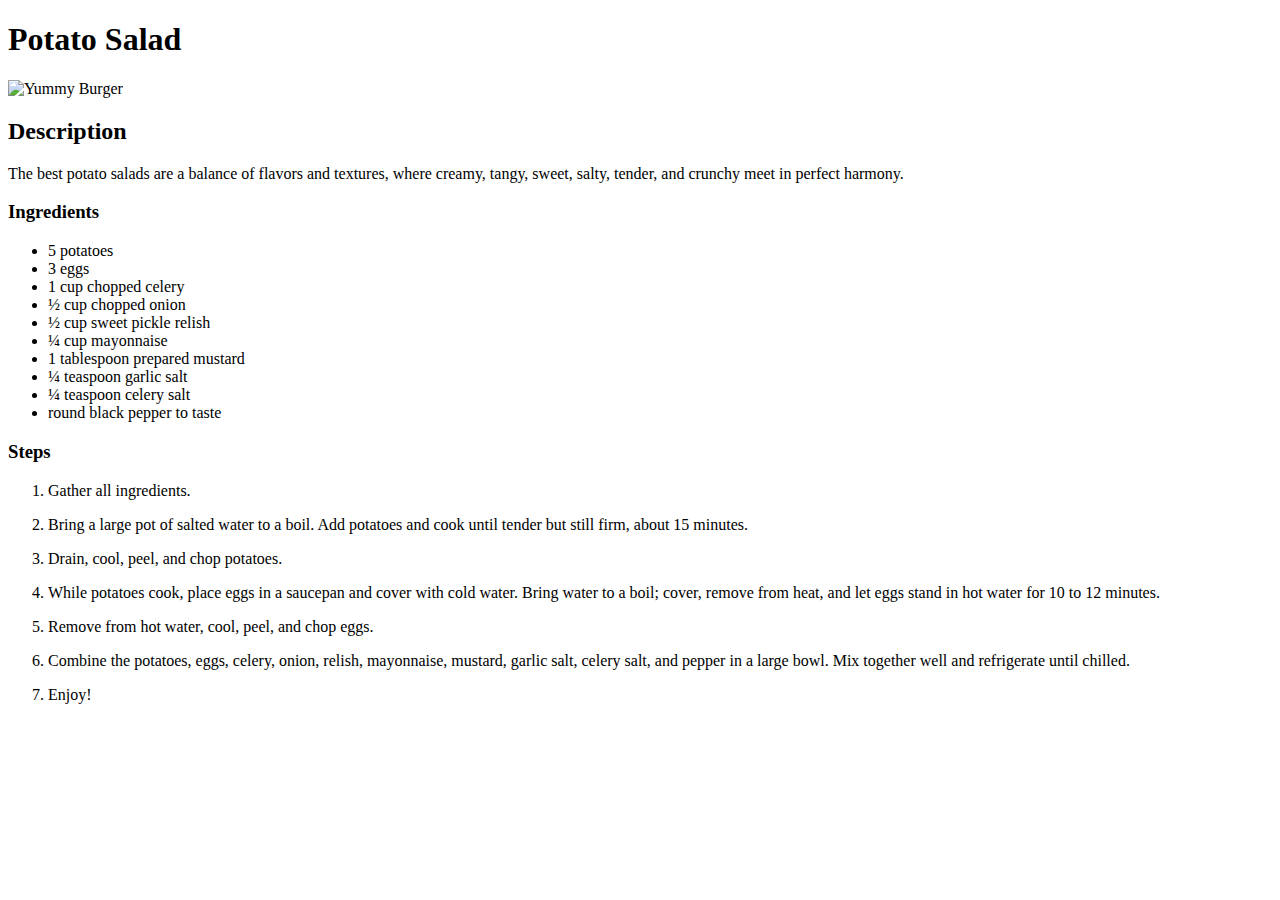
==== recipes/burger.html @ d832af3c "Add burger.html" ====
<!DOCTYPE html>
<html lang="en">
    <head>

        <meta charset="utf-8">
        <title>Recipes</title>

    </head>

    <body>
        <h1>Potato Salad</h1>

        <img src="https://imagesvc.meredithcorp.io/v3/mm/image?url=https%3A%2F%2Fpublic-assets-ucg.meredithcorp.io%2F1134f54ebafbedbb2cc46429dfe9a79a%2F4474021.jpg&q=60&c=sc&orient=true&poi=auto&h=512" alt="Yummy Burger">

        <h2>Description</h2>
        <p>
            The best potato salads are a balance of flavors and textures, where creamy, tangy, sweet, salty, tender, and crunchy meet in perfect harmony.
        </p>

        <h3>Ingredients</h3>
        <ul>
            <li>5 potatoes</li>
            <li>3 eggs</li>
            <li>1 cup chopped celery</li>
            <li>½ cup chopped onion</li>
            <li>½ cup sweet pickle relish</li>
            <li>¼ cup mayonnaise</li>
            <li>1 tablespoon prepared mustard</li>
            <li>¼ teaspoon garlic salt</li>
            <li>¼ teaspoon celery salt</li>
            <li>round black pepper to taste</li>
        </ul>

        <h3>Steps</h3>
        <ol>
            <li><p>Gather all ingredients.</p></li>

            <li><p>Bring a large pot of salted water to a boil. Add potatoes and cook until tender but still firm, about 15 minutes.</p></li>

            <li><p>Drain, cool, peel, and chop potatoes.</p></li>

            <li><p>While potatoes cook, place eggs in a saucepan and cover with cold water. Bring water to a boil; cover, remove from heat, and let eggs stand in hot water for 10 to 12 minutes.</p></li>

            <li><p>Remove from hot water, cool, peel, and chop eggs.</p></li>

            <li><p>Combine the potatoes, eggs, celery, onion, relish, mayonnaise, mustard, garlic salt, celery salt, and pepper in a large bowl. Mix together well and refrigerate until chilled.</p></li>

            <li><p>Enjoy!</p></li>
        </ol>

    </body>

</html>
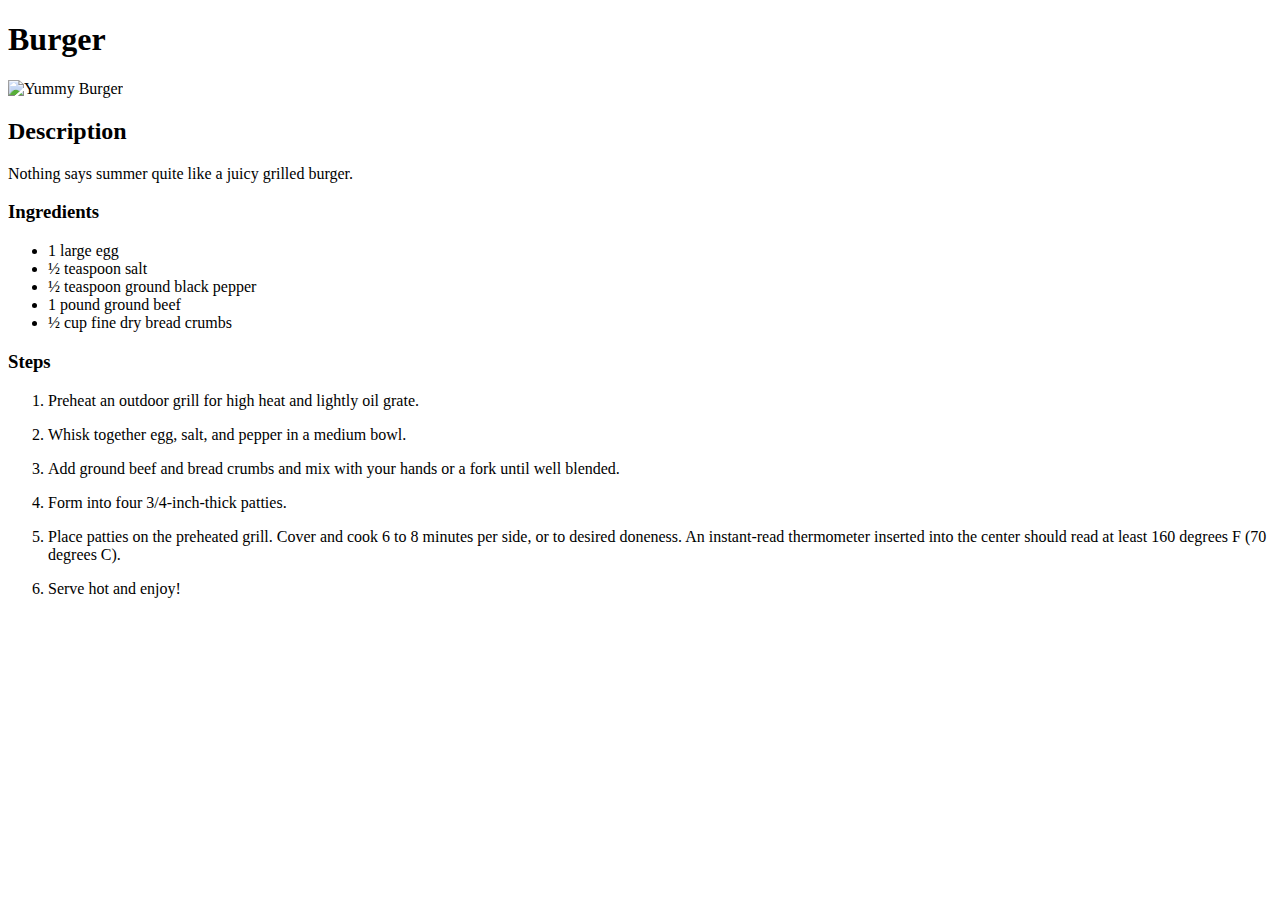
==== commit 7d34c928: "Edit burger.html" ====
--- a/recipes/burger.html
+++ b/recipes/burger.html
@@ -8,44 +8,37 @@
     </head>
 
     <body>
-        <h1>Potato Salad</h1>
+        <h1>Burger</h1>
 
         <img src="https://imagesvc.meredithcorp.io/v3/mm/image?url=https%3A%2F%2Fpublic-assets-ucg.meredithcorp.io%2F1134f54ebafbedbb2cc46429dfe9a79a%2F4474021.jpg&q=60&c=sc&orient=true&poi=auto&h=512" alt="Yummy Burger">
 
         <h2>Description</h2>
         <p>
-            The best potato salads are a balance of flavors and textures, where creamy, tangy, sweet, salty, tender, and crunchy meet in perfect harmony.
+            Nothing says summer quite like a juicy grilled burger. 
         </p>
 
         <h3>Ingredients</h3>
         <ul>
-            <li>5 potatoes</li>
-            <li>3 eggs</li>
-            <li>1 cup chopped celery</li>
-            <li>½ cup chopped onion</li>
-            <li>½ cup sweet pickle relish</li>
-            <li>¼ cup mayonnaise</li>
-            <li>1 tablespoon prepared mustard</li>
-            <li>¼ teaspoon garlic salt</li>
-            <li>¼ teaspoon celery salt</li>
-            <li>round black pepper to taste</li>
+            <li>1 large egg</li>
+            <li>½ teaspoon salt</li>
+            <li>½ teaspoon ground black pepper</li>
+            <li>1 pound ground beef</li>
+            <li>½ cup fine dry bread crumbs</li>
         </ul>
 
         <h3>Steps</h3>
         <ol>
-            <li><p>Gather all ingredients.</p></li>
+            <li><p>Preheat an outdoor grill for high heat and lightly oil grate.</p></li>
 
-            <li><p>Bring a large pot of salted water to a boil. Add potatoes and cook until tender but still firm, about 15 minutes.</p></li>
+            <li><p>Whisk together egg, salt, and pepper in a medium bowl.</p></li>
 
-            <li><p>Drain, cool, peel, and chop potatoes.</p></li>
+            <li><p>Add ground beef and bread crumbs and mix with your hands or a fork until well blended.</p></li>
 
-            <li><p>While potatoes cook, place eggs in a saucepan and cover with cold water. Bring water to a boil; cover, remove from heat, and let eggs stand in hot water for 10 to 12 minutes.</p></li>
+            <li><p>Form into four 3/4-inch-thick patties.</p></li>
 
-            <li><p>Remove from hot water, cool, peel, and chop eggs.</p></li>
+            <li><p>Place patties on the preheated grill. Cover and cook 6 to 8 minutes per side, or to desired doneness. An instant-read thermometer inserted into the center should read at least 160 degrees F (70 degrees C).</p></li>
 
-            <li><p>Combine the potatoes, eggs, celery, onion, relish, mayonnaise, mustard, garlic salt, celery salt, and pepper in a large bowl. Mix together well and refrigerate until chilled.</p></li>
-
-            <li><p>Enjoy!</p></li>
+            <li><p>Serve hot and enjoy!</p></li>
         </ol>
 
     </body>
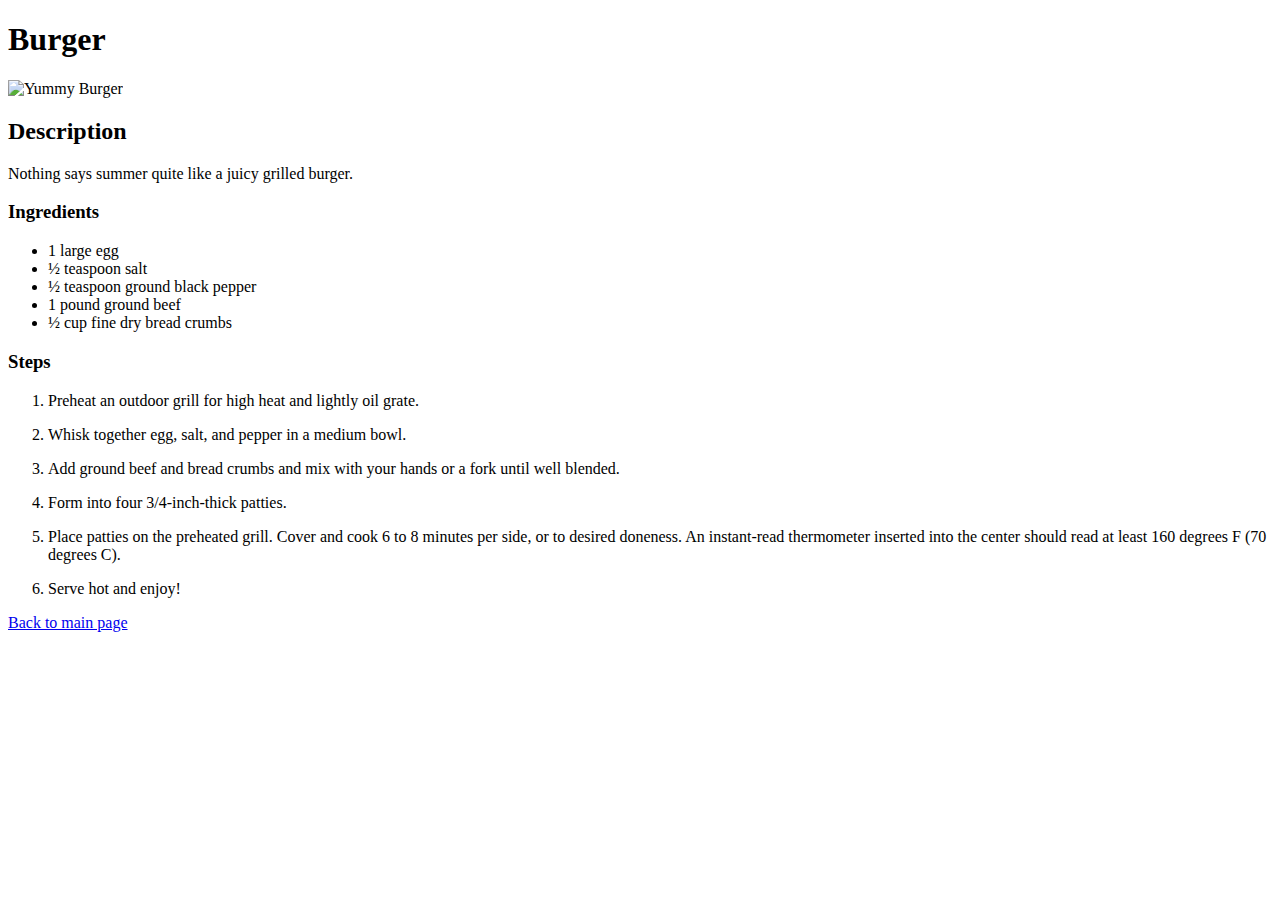
==== commit 1e1614e0: "Edit *.html" ====
--- a/recipes/burger.html
+++ b/recipes/burger.html
@@ -41,6 +41,8 @@
             <li><p>Serve hot and enjoy!</p></li>
         </ol>
 
+        <a href="../index.html">Back to main page</a>
+
     </body>
 
 </html>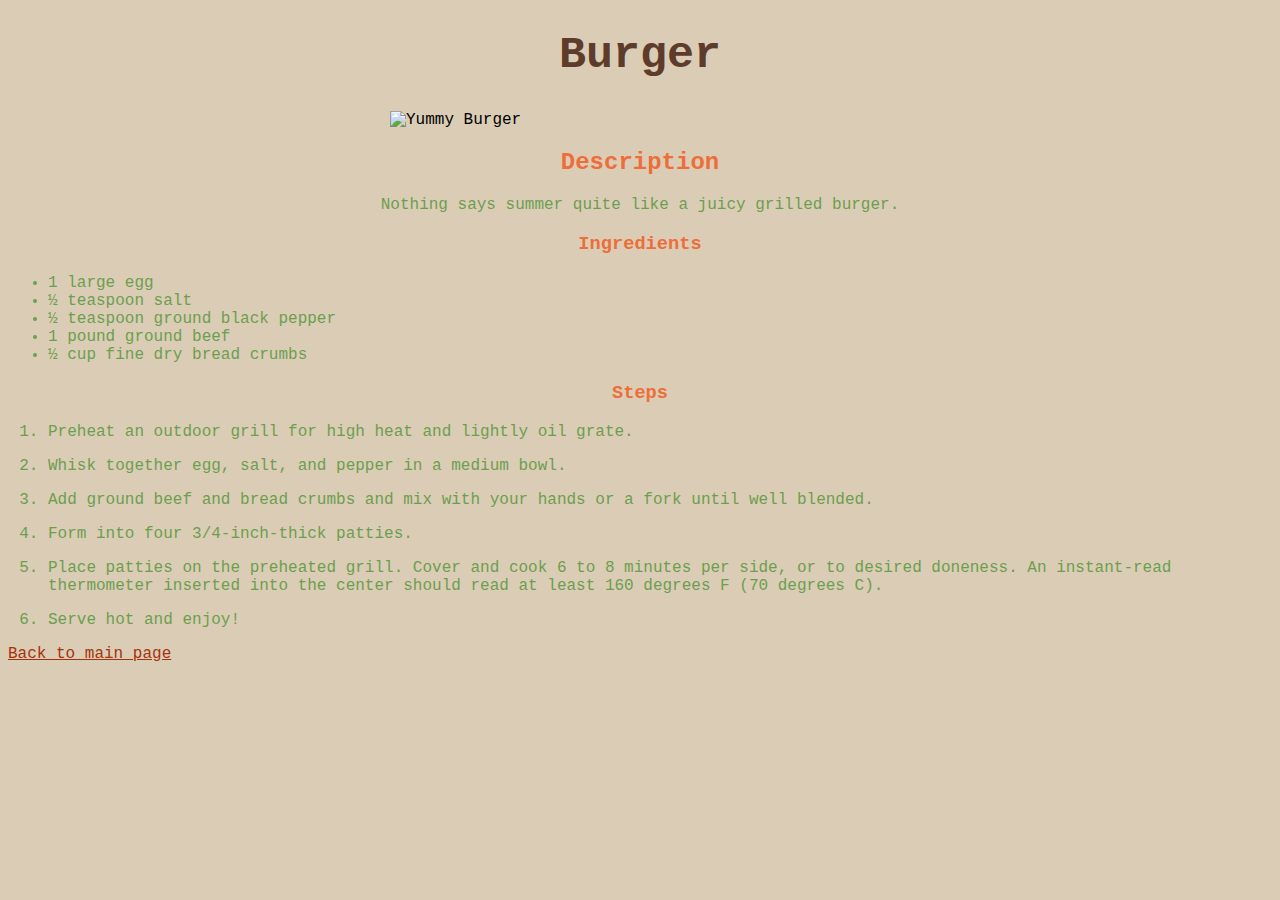
==== commit f780d2c4: "Save all files to take effect" ====
--- a/recipes/burger.html
+++ b/recipes/burger.html
@@ -4,16 +4,17 @@
 
         <meta charset="utf-8">
         <title>Recipes</title>
+        <link rel="stylesheet" href="../style.css">
 
     </head>
 
     <body>
-        <h1>Burger</h1>
+        <h1 class="recipe-title">Burger</h1>
 
         <img src="https://imagesvc.meredithcorp.io/v3/mm/image?url=https%3A%2F%2Fpublic-assets-ucg.meredithcorp.io%2F1134f54ebafbedbb2cc46429dfe9a79a%2F4474021.jpg&q=60&c=sc&orient=true&poi=auto&h=512" alt="Yummy Burger">
 
         <h2>Description</h2>
-        <p>
+        <p class="short-desc">
             Nothing says summer quite like a juicy grilled burger. 
         </p>
 
--- a/style.css
+++ b/style.css
@@ -0,0 +1,57 @@
+body {
+    font-family: 'Courier New', Courier, monospace;
+    background-color: #dbcdb5;
+}
+
+.header-title,
+.recipe-title {
+    text-align: center;
+    color: #5e3c2c;
+    font-size: 55px;
+}
+
+.recipe-name {
+    text-align: center;
+    text-decoration: none;
+    list-style: none;
+    font-size: 20px;
+    line-height: 4;
+}
+
+a {
+    color: #a4330d;
+}
+
+.recipe-title {
+    font-size: 45px;
+}
+
+img {
+    display: block;
+    margin-left: auto;
+    margin-right: auto;
+    height: auto;
+    width: 500px;
+}
+
+h2,
+h3,
+.short-desc {
+    text-align: center;
+    color: #ed6e3a;
+}
+
+.short-desc {
+    color: #6c9e4f;
+}
+
+li {
+    color: #6c9e4f;
+}
+
+
+
+
+ 
+
+
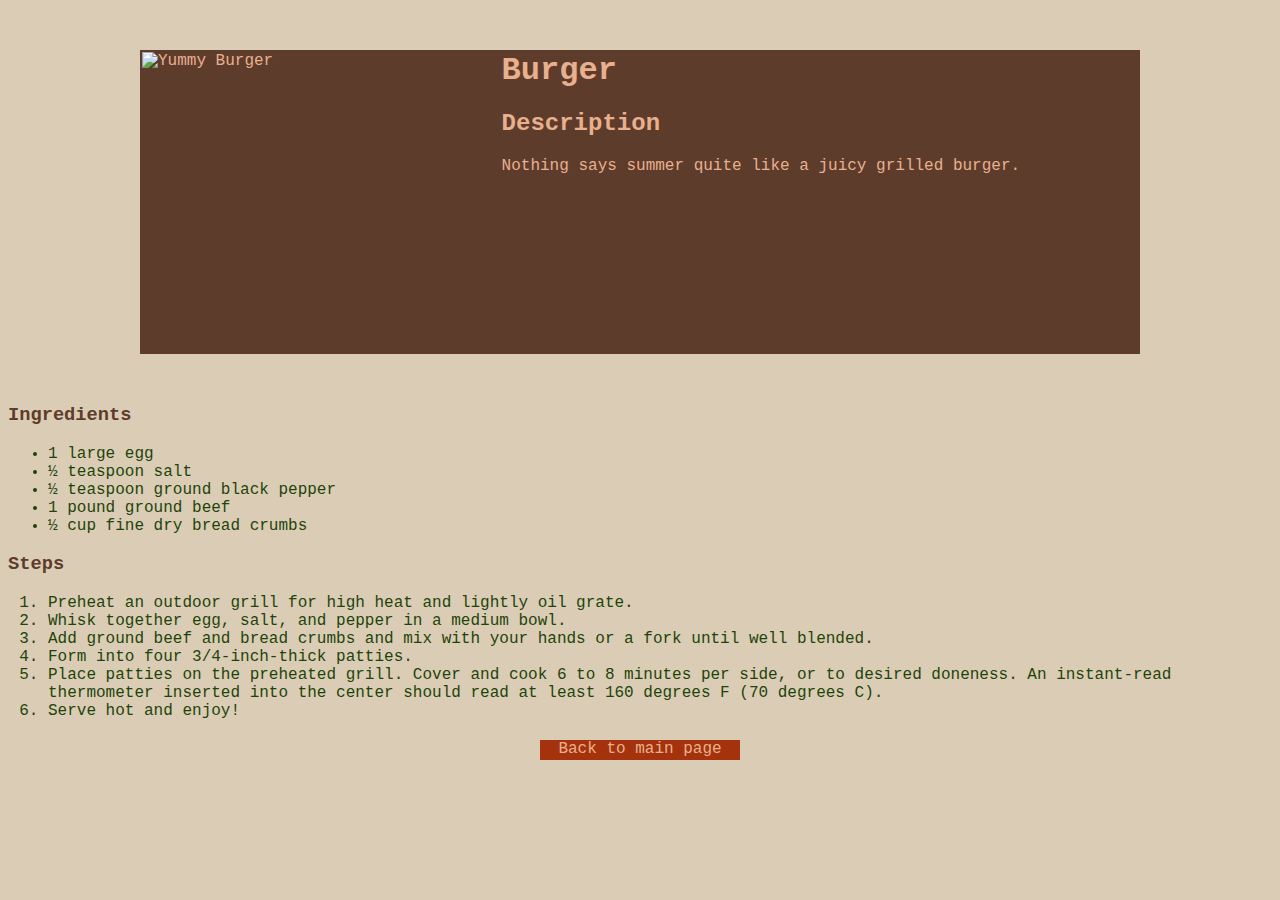
==== commit 7acc0bcf: "Edit style.css and recipes/*.html" ====
--- a/recipes/burger.html
+++ b/recipes/burger.html
@@ -9,40 +9,47 @@
     </head>
 
     <body>
-        <h1 class="recipe-title">Burger</h1>
+        <div class="container">
+            <div class="recipe-overview">
+                <img class="food-picture" src="https://imagesvc.meredithcorp.io/v3/mm/image?url=https%3A%2F%2Fpublic-assets-ucg.meredithcorp.io%2F1134f54ebafbedbb2cc46429dfe9a79a%2F4474021.jpg&q=60&c=sc&orient=true&poi=auto&h=512" alt="Yummy Burger">
+            
 
-        <img src="https://imagesvc.meredithcorp.io/v3/mm/image?url=https%3A%2F%2Fpublic-assets-ucg.meredithcorp.io%2F1134f54ebafbedbb2cc46429dfe9a79a%2F4474021.jpg&q=60&c=sc&orient=true&poi=auto&h=512" alt="Yummy Burger">
-
-        <h2>Description</h2>
-        <p class="short-desc">
-            Nothing says summer quite like a juicy grilled burger. 
-        </p>
-
-        <h3>Ingredients</h3>
-        <ul>
-            <li>1 large egg</li>
-            <li>½ teaspoon salt</li>
-            <li>½ teaspoon ground black pepper</li>
-            <li>1 pound ground beef</li>
-            <li>½ cup fine dry bread crumbs</li>
-        </ul>
-
-        <h3>Steps</h3>
-        <ol>
-            <li><p>Preheat an outdoor grill for high heat and lightly oil grate.</p></li>
-
-            <li><p>Whisk together egg, salt, and pepper in a medium bowl.</p></li>
-
-            <li><p>Add ground beef and bread crumbs and mix with your hands or a fork until well blended.</p></li>
-
-            <li><p>Form into four 3/4-inch-thick patties.</p></li>
-
-            <li><p>Place patties on the preheated grill. Cover and cook 6 to 8 minutes per side, or to desired doneness. An instant-read thermometer inserted into the center should read at least 160 degrees F (70 degrees C).</p></li>
-
-            <li><p>Serve hot and enjoy!</p></li>
-        </ol>
-
-        <a href="../index.html">Back to main page</a>
+                <div class="food-overview">
+                    <h1 class="recipe-title">Burger</h1>
+                    <h2>Description</h2>
+                    <p class="short-desc">
+                        Nothing says summer quite like a juicy grilled burger. 
+                    </p>
+                </div>
+            </div>
+            
+    
+            <h3>Ingredients</h3>
+            <ul>
+                <li>1 large egg</li>
+                <li>½ teaspoon salt</li>
+                <li>½ teaspoon ground black pepper</li>
+                <li>1 pound ground beef</li>
+                <li>½ cup fine dry bread crumbs</li>
+            </ul>
+    
+            <h3>Steps</h3>
+            <ol>
+                <li>Preheat an outdoor grill for high heat and lightly oil grate.</li>
+    
+                <li>Whisk together egg, salt, and pepper in a medium bowl.</li>
+    
+                <li>Add ground beef and bread crumbs and mix with your hands or a fork until well blended.</li>
+    
+                <li>Form into four 3/4-inch-thick patties.</li>
+    
+                <li>Place patties on the preheated grill. Cover and cook 6 to 8 minutes per side, or to desired doneness. An instant-read thermometer inserted into the center should read at least 160 degrees F (70 degrees C).</li>
+    
+                <li>Serve hot and enjoy!</li>
+            </ol>
+        </div>
+        
+        <a class="button" href="../index.html">Back to main page</a>
 
     </body>
 
--- a/style.css
+++ b/style.css
@@ -1,52 +1,89 @@
+* {
+    /* border: dotted red; */
+    box-sizing: border-box;
+}
 body {
     font-family: 'Courier New', Courier, monospace;
     background-color: #dbcdb5;
 }
 
-.header-title,
-.recipe-title {
+/* This section is for the home page */
+.header-title {
     text-align: center;
     color: #5e3c2c;
-    font-size: 55px;
+    font-size: 40px;
 }
 
-.recipe-name {
+.link-container {
+    text-align: center;
+}
+
+.thumbnail {
+    display: inline-block;
+    border: 2px solid #5e3c2c;
     text-align: center;
     text-decoration: none;
-    list-style: none;
-    font-size: 20px;
-    line-height: 4;
+    background-color: #5e3c2c;
+    line-height: 30px;
+    margin: 30px;
+    width: 350px;
+    height: 330px
+    /* box-shadow: 5px 5px 10px add color here; */
+}
+
+.thumbnail-img {
+    width: 346px;
+    height: 300px;
+    display: block;
+}
+
+/* This section is for the recipes */
+.recipe-overview {
+    border: 2px solid #5e3c2c;
+    width: 1000px;
+    height: 304px;
+    margin: 50px auto;
+    background-color: #5e3c2c;
+    color: #e9b08e;
+    
+}
+
+.food-picture {
+    display: inline-block;
+    width: 350px;
+    height: 300px;
+}
+
+.food-overview {
+    display: inline-block;
+    vertical-align: top;
+    width: 550px;
+}
+
+.recipe-title {
+    margin-top: 0;
 }
 
 a {
-    color: #a4330d;
+    color: #e9b08e;
 }
 
-.recipe-title {
-    font-size: 45px;
-}
-
-img {
-    display: block;
-    margin-left: auto;
-    margin-right: auto;
-    height: auto;
-    width: 500px;
-}
-
-h2,
-h3,
-.short-desc {
-    text-align: center;
-    color: #ed6e3a;
-}
-
-.short-desc {
-    color: #6c9e4f;
+h3 {
+    color: #5e3c2c;
 }
 
 li {
-    color: #6c9e4f;
+    color: #1f440a;
+}
+
+.button {
+    display: block;
+    background-color: #a4330d;
+    text-decoration: none;
+    margin: 20px auto;
+    width: 200px;
+    height: 20px;
+    text-align: center;
 }
 
 
